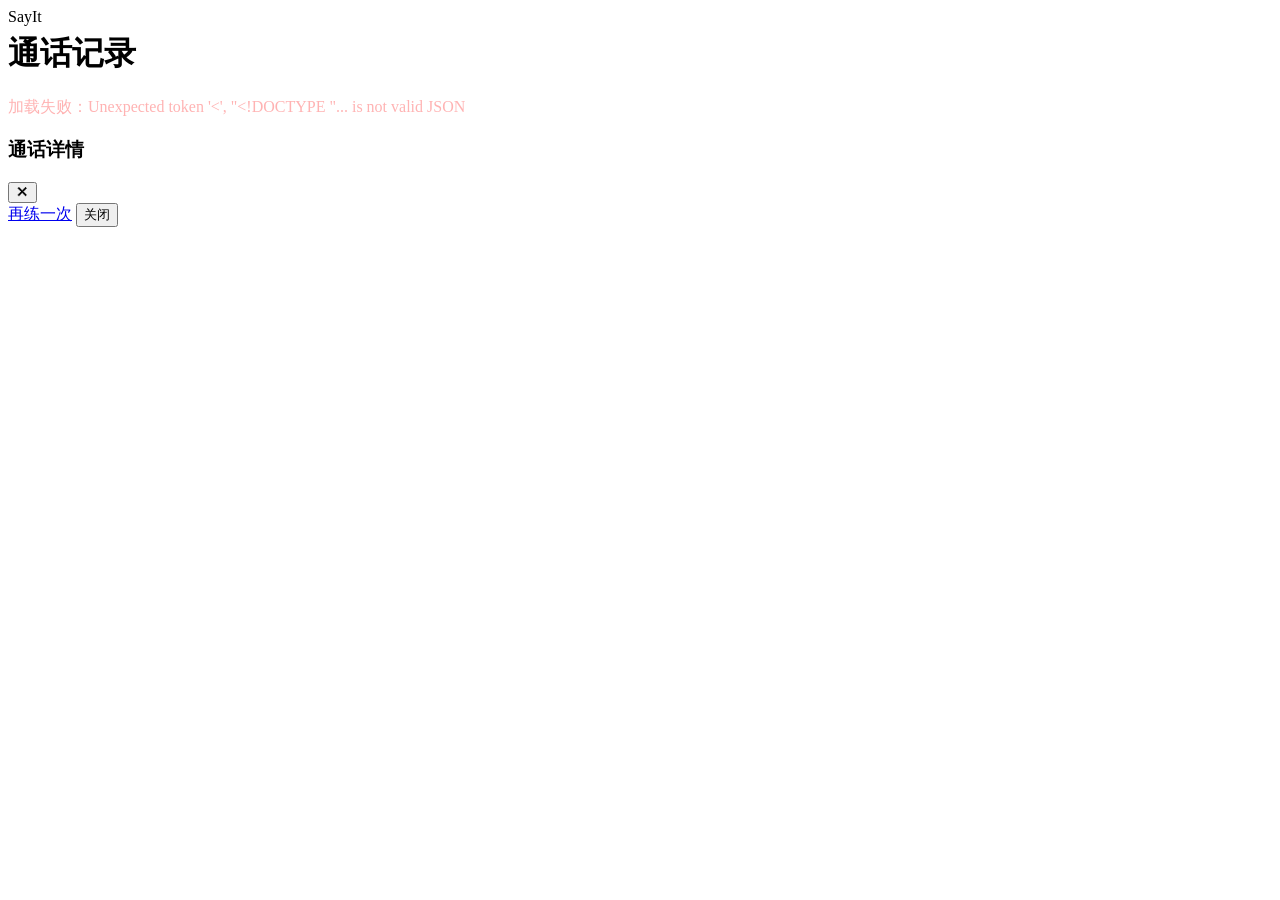
==== web/history.html @ 7a856676 "初始提交：SayIt 口语陪练（FastAPI + 豆包实时语音） 服务端 - FastAPI + WebSocket 网关，供应商适配层（豆包 / Qwen-Omni / OpenAI Realti" ====
<!doctype html>
<html lang="zh-CN">
<head>
<meta charset="utf-8" />
<meta name="viewport" content="width=device-width, initial-scale=1, viewport-fit=cover" />
<meta name="theme-color" content="#080b12" />
<title>SayIt · 通话记录</title>
<link rel="icon" href="/static/icon.svg" />
<link rel="stylesheet" href="/static/styles.css" />
</head>
<body>
<div class="page">

  <div class="page-head">
    <div class="grow">
      <div class="wordmark sm">Say<span>It</span><i class="dot"></i></div>
      <h1 style="margin-top:6px">通话记录</h1>
    </div>
    <div id="lang-host"></div>
  </div>

  <div id="list"><div class="empty">加载中…</div></div>
  <div class="pager" id="pager" style="display:none">
    <button class="btn sm" id="pg-prev">上一页</button>
    <div class="pages" id="pg-info"></div>
    <button class="btn sm" id="pg-next">下一页</button>
  </div>
</div>

<!-- 详情用弹层：不再把列表顶下去，点哪条留在哪条 -->
<div class="modal" id="detail-modal" aria-hidden="true">
  <div class="modal-card wide">
    <div class="modal-head">
      <div>
        <h3 id="d-title">通话详情</h3>
        <div class="sub" id="d-sub"></div>
      </div>
      <button class="icon-btn" id="d-close" title="关闭">✕</button>
    </div>
    <div class="modal-body">
      <div class="turn-list" id="d-turns"></div>
      <div id="rp-host"></div>
    </div>
    <div class="modal-foot">
      <a class="btn" id="d-again" href="/">再练一次</a>
      <button class="btn primary" id="d-close2">关闭</button>
    </div>
  </div>
</div>

<script src="/static/i18n.js"></script>
<script src="/static/nav.js"></script>
<script>
const $ = (id) => document.getElementById(id);
const T = (s, v) => (window.I18N ? I18N.t(s, v) : s);
const TYPE = { grammar: '语法', tense: '时态', word: '用词', order: '语序', pronunciation: '发音' };
const esc = (s) => String(s == null ? '' : s).replace(/[&<>"']/g,
  c => ({ '&': '&amp;', '<': '&lt;', '>': '&gt;', '"': '&quot;', "'": '&#39;' }[c]));
const locale = () => (window.I18N && I18N.lang === 'en' ? 'en-US' : 'zh-CN');
const fmt = (ts) => new Date(ts * 1000).toLocaleString(locale(), {
  month: 'numeric', day: 'numeric', hour: '2-digit', minute: '2-digit', hour12: false });
const dur = (ms) => {
  const s = Math.round((ms || 0) / 1000);
  if (s >= 60) return T('{a} 分 {b} 秒', { a: Math.floor(s / 60), b: s % 60 });
  return T('{a} 秒', { a: s });
};
const uiLang = () => (window.I18N ? I18N.lang : 'zh');

const PAGE = 10;
let page = 0;
let total = 0;
let openId = null;

// ------------------------------------------------------------------ 复盘
function renderReport(rep) {
  if (!rep) return '';
  const sc = rep.score || {};
  const errs = (rep.errors || []).map(e => `
    <div class="err-item">
      <div class="err-line"><span class="tag">${T('你说')}</span>
        <span class="err-said">${esc(e.you_said)}</span>
        <span class="type-badge">${T(TYPE[e.type] || e.type)}</span></div>
      <div class="err-line"><span class="tag">${T('地道')}</span>
        <span class="err-better">${esc(e.better)}</span></div>
      ${e.why ? `<div class="err-why">${esc(e.why)}</div>` : ''}
    </div>`).join('') ||
    `<p class="hint" style="color:var(--ok)">${T('这通没挑出明显错误。')}</p>`;
  const words = (rep.new_words || []).map(w =>
    `<span class="word-chip">${esc(w.word)}<span>${esc(w.meaning)}</span></span>`).join('');
  return `
    <div style="margin-top:20px;padding-top:18px;border-top:1px solid var(--line)">
      <div class="scores" style="margin-bottom:14px">
        ${[T('语法'), T('流利'), T('词汇')].map((k, i) => {
          const v = [sc.grammar, sc.fluency, sc.vocabulary][i] || 0;
          return `<div class="score"><div class="k">${k}</div>
            <div class="v">${v}<span>/10</span></div>
            <div class="bar"><i style="width:${v * 10}%"></i></div></div>`;
        }).join('')}
      </div>
      ${rep.overall ? `<p class="rp-overall">${esc(rep.overall)}</p>` : ''}
      <div class="rp-sec-title">${T('可以更地道的地方')}</div>${errs}
      ${words ? `<div class="rp-sec-title">${T('顺手记住')}</div><div class="words">${words}</div>` : ''}
      ${rep.next_focus ? `<div class="rp-sec-title">${T('下一通的重点')}</div>
        <div class="focus-box">${esc(rep.next_focus)}</div>` : ''}
    </div>`;
}

function enhance(host) { if (window.I18N) I18N.apply(host); }

async function loadReportInto(id, host) {
  const g = await (await fetch(`/api/sessions/${id}/report?ui_lang=${uiLang()}`)).json();
  if (g.status === 'ready') { host.insertAdjacentHTML('beforeend', renderReport(g.report)); return; }
  if (g.status === 'no_speech') {
    host.insertAdjacentHTML('beforeend',
      `<p class="hint" style="margin-top:16px">${T('这通没有识别到你的语音，无法复盘。')}</p>`);
    return;
  }
  const b = document.createElement('button');
  b.className = 'btn';
  b.textContent = T('生成复盘（约 15 秒）');
  b.style.marginTop = '16px';
  b.onclick = async () => {
    b.disabled = true; b.textContent = T('生成中…');
    const r = await (await fetch(`/api/sessions/${id}/report`,
      { method: 'POST', headers: { 'Content-Type': 'application/json' },
        body: JSON.stringify({ ui_lang: uiLang() }) })).json();
    b.remove();
    if (r.ok) { host.insertAdjacentHTML('beforeend', renderReport(r.report)); }
    else host.insertAdjacentHTML('beforeend',
      `<p class="hint" style="color:#ffb3b3;margin-top:12px">${esc(r.message || T('生成失败'))}</p>`);
  };
  host.appendChild(b);
}

// ------------------------------------------------------------------ 详情（弹层）
async function loadDetail(id) {
  openId = id;
  const modal = $('detail-modal');
  $('d-title').textContent = T('通话详情');
  $('d-sub').textContent = T('加载中…');
  $('d-turns').innerHTML = '';
  $('rp-host').innerHTML = '<div class="rp-loading"><span class="spinner"></span></div>';
  modal.classList.add('open');

  const d = await (await fetch('/api/sessions/' + id)).json();
  $('d-sub').textContent =
    `${fmt(d.started_at)} · ${T(SCEN_LABEL(d.scenario))} · ${d.level || ''} · ` +
    `${T('{n} 句', { n: d.turn_count || 0 })} · ${dur(d.duration_ms)}`;

  const turns = (d.turns || []).map(t => `
    <div class="turn ${t.role === 'user' ? 'user' : 'assistant'}">
      <span class="who">${t.role === 'user' ? T('你') : 'ai'}</span>
      ${esc(t.text)}
    </div>`).join('') || `<p class="hint">${T('这通电话没有留下文本。')}</p>`;
  $('d-turns').innerHTML = turns;

  $('d-again').href = `/?scenario=${encodeURIComponent(d.scenario || '')}` +
    `&level=${encodeURIComponent(d.level || '')}` +
    `&language=${encodeURIComponent(d.language || '')}`;

  $('rp-host').innerHTML = '';
  loadReportInto(id, $('rp-host'))
    .then(() => enhance(modal))
    .catch(() => { $('rp-host').innerHTML = ''; });
  enhance(modal);
}

function closeDetail() {
  $('detail-modal').classList.remove('open');
  openId = null;
  document.querySelectorAll('.sess').forEach(n => n.classList.remove('on'));
  if (location.search) history.replaceState({}, '', '/history');
}

// 场景名：中文用 label_zh，英文用 label（后端 bootstrap 同时给了两个）
let SCEN = { free_talk: '日常闲聊', cafe: '咖啡店点单', interview: '面试问答', ielts_p1: '雅思 Part 1' };
let SCEN_EN = { free_talk: 'Free talk', cafe: 'At the café', interview: 'Job interview', ielts_p1: 'IELTS Part 1' };
function SCEN_LABEL(id) {
  if (!id) return '';
  return uiLang() === 'en' ? (SCEN_EN[id] || SCEN[id] || id) : (SCEN[id] || id);
}

// ------------------------------------------------------------------ 列表 + 分页
async function loadList() {
  const g = await (await fetch(`/api/sessions?limit=${PAGE}&offset=${page * PAGE}`)).json();
  const sessions = g.sessions || [];
  total = g.total || 0;
  // 页码越界（删过数据或刚进页面）时回退一页
  if (!sessions.length && page > 0) { page = Math.max(0, Math.ceil(total / PAGE) - 1); return loadList(); }

  if (!total) {
    $('list').innerHTML =
      `<div class="empty">${T('还没有通话记录。')}<br>${T('去「通话」页打第一通吧。')}</div>`;
    $('pager').style.display = 'none';
    return;
  }

  $('list').innerHTML = sessions.map(s => `
    <div class="sess ${s.id === openId ? 'on' : ''}" data-id="${s.id}">
      <div class="meta">
        <div class="t1">${fmt(s.started_at)} · ${T(SCEN_LABEL(s.scenario))}</div>
        <div class="t2">${s.level || ''} · ${T('{n} 轮', { n: s.turns || 0 })} · ${dur(s.duration_ms)}</div>
      </div>
      <div class="arr">›</div>
    </div>`).join('');
  enhance($('list'));

  $('list').querySelectorAll('.sess').forEach(n =>
    n.onclick = () => { loadDetail(n.dataset.id).catch(() => {}); });

  const pages = Math.max(1, Math.ceil(total / PAGE));
  $('pager').style.display = pages > 1 ? 'flex' : 'none';
  $('pg-info').textContent = T('第 {n} / {m} 页 · 共 {t} 通',
    { n: page + 1, m: pages, t: total });
  $('pg-prev').disabled = page === 0;
  $('pg-next').disabled = page >= pages - 1;
}

$('pg-prev').onclick = () => { if (page > 0) { page--; loadList(); window.scrollTo({ top: 0 }); } };
$('pg-next').onclick = () => {
  if ((page + 1) * PAGE < total) { page++; loadList(); window.scrollTo({ top: 0 }); }
};

$('d-close').onclick = closeDetail;
$('d-close2').onclick = closeDetail;
$('detail-modal').addEventListener('click', (e) => {
  if (e.target === $('detail-modal')) closeDetail();
});

if (window.I18N) {
  I18N.mountSwitch($('lang-host'));
  // 切语言后：名字、单位、复盘都要跟着变
  I18N.onChange(() => {
    loadList().catch(() => {});
    if (openId) loadDetail(openId).catch(() => {});
  });
}

(async () => {
  // 场景名从 bootstrap 拿，中英两套都存，避免手写漂移
  try {
    const b = await (await fetch('/api/bootstrap')).json();
    const zh = {}, en = {};
    for (const s of (b.scenarios || [])) { zh[s.id] = s.label_zh || s.label; en[s.id] = s.label || s.label_zh; }
    SCEN = zh; SCEN_EN = en;
  } catch (e) { /* 拿不到就用内置那套 */ }

  const id = new URLSearchParams(location.search).get('session');
  if (id) { loadDetail(id).catch(() => {}); }
  await loadList();
})().catch(e => {
  $('list').innerHTML = `<div class="empty" style="color:#ffb3b3">${T('加载失败：')}${esc(e.message)}</div>`;
});
</script>
</body>
</html>
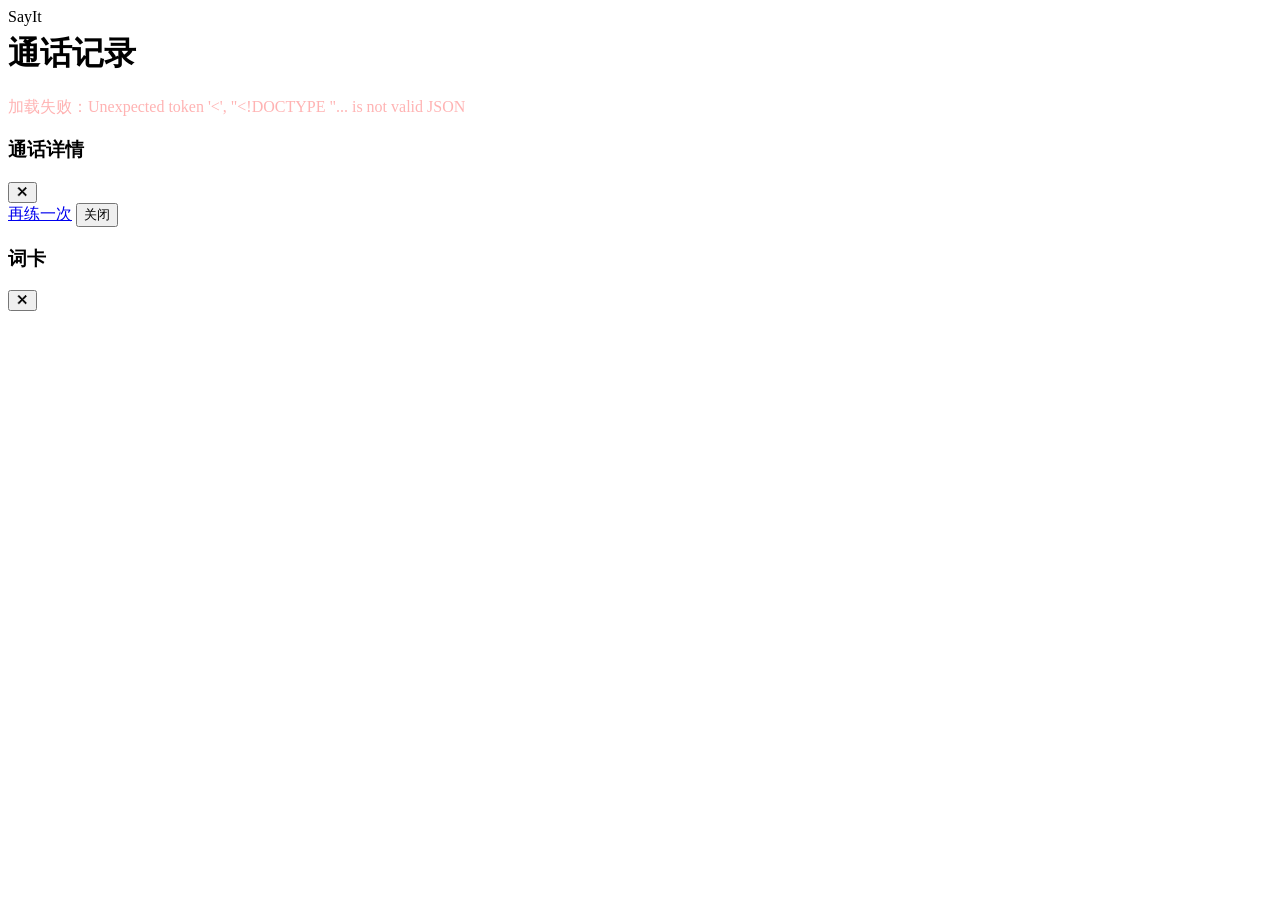
==== commit 34fc70b6: "Add Dockerfile" ====
--- a/web/history.html
+++ b/web/history.html
@@ -7,6 +7,7 @@
 <title>SayIt · 通话记录</title>
 <link rel="icon" href="/static/icon.svg" />
 <link rel="stylesheet" href="/static/styles.css" />
+<script src="/static/theme.js"></script>
 </head>
 <body>
 <div class="page">
@@ -16,6 +17,7 @@
       <div class="wordmark sm">Say<span>It</span><i class="dot"></i></div>
       <h1 style="margin-top:6px">通话记录</h1>
     </div>
+    <div id="theme-host"></div>
     <div id="lang-host"></div>
   </div>
 
@@ -48,8 +50,20 @@
   </div>
 </div>
 
+<!-- 词卡：点复盘里「顺手记住」的词 -->
+<div class="modal" id="word-modal" aria-hidden="true">
+  <div class="modal-card">
+    <div class="modal-head">
+      <div><h3>词卡</h3><div class="sub" id="wc-sub"></div></div>
+      <button class="icon-btn" id="wc-close" title="关闭">✕</button>
+    </div>
+    <div class="modal-body" id="wc-body"></div>
+  </div>
+</div>
+
 <script src="/static/i18n.js"></script>
 <script src="/static/nav.js"></script>
+<script src="/static/cards.js"></script>
 <script>
 const $ = (id) => document.getElementById(id);
 const T = (s, v) => (window.I18N ? I18N.t(s, v) : s);
@@ -85,8 +99,11 @@
       ${e.why ? `<div class="err-why">${esc(e.why)}</div>` : ''}
     </div>`).join('') ||
     `<p class="hint" style="color:var(--ok)">${T('这通没挑出明显错误。')}</p>`;
+  // 生词可点开：音标 / 释义 / 例句 / 词形变化
   const words = (rep.new_words || []).map(w =>
-    `<span class="word-chip">${esc(w.word)}<span>${esc(w.meaning)}</span></span>`).join('');
+    `<button type="button" class="word-chip" data-word="${esc(w.word)}"
+             data-meaning="${esc(w.meaning)}" title="${T('点开看音标、例句和词形变化')}">
+       ${esc(w.word)}<span class="zh">${esc(w.meaning)}</span></button>`).join('');
   return `
     <div style="margin-top:20px;padding-top:18px;border-top:1px solid var(--line)">
       <div class="scores" style="margin-bottom:14px">
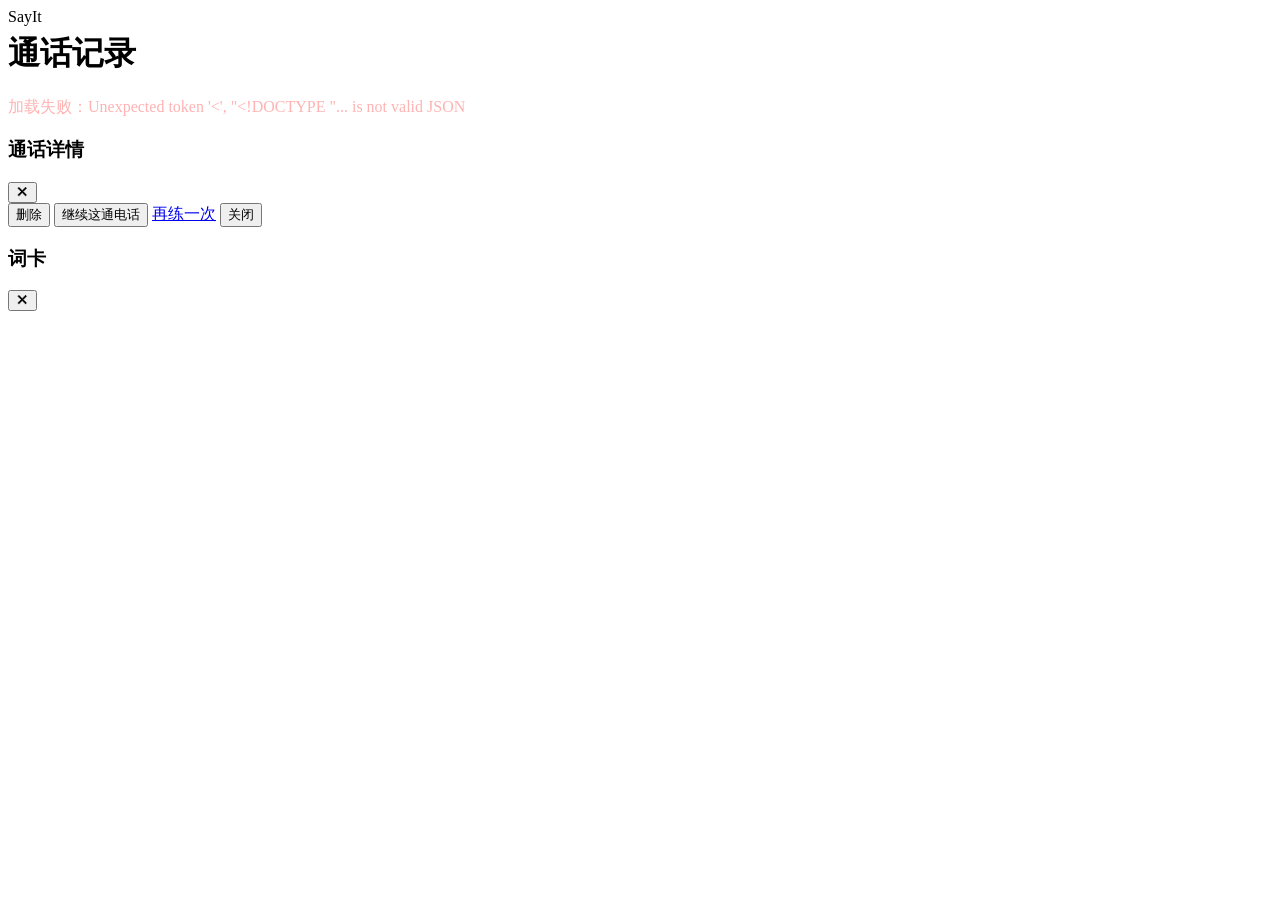
==== commit 60e6804d: "Add continue function when drop off" ====
--- a/web/history.html
+++ b/web/history.html
@@ -40,12 +40,15 @@
       <button class="icon-btn" id="d-close" title="关闭">✕</button>
     </div>
     <div class="modal-body">
+      <div class="chain-bar" id="d-chain"></div>
       <div class="turn-list" id="d-turns"></div>
       <div id="rp-host"></div>
     </div>
     <div class="modal-foot">
+      <button class="btn" id="d-del" style="color:var(--err-ink);margin-right:auto">删除</button>
+      <button class="btn primary" id="d-continue">继续这通电话</button>
       <a class="btn" id="d-again" href="/">再练一次</a>
-      <button class="btn primary" id="d-close2">关闭</button>
+      <button class="btn" id="d-close2">关闭</button>
     </div>
   </div>
 </div>
@@ -150,12 +153,42 @@
 }
 
 // ------------------------------------------------------------------ 详情（弹层）
+// 「继续」按钮的可用性：没语音的通话没东西可续，直接禁用，别让用户点了才发现。
+function setContinueState(d) {
+  const btn = $('d-continue');
+  const meta = d.meta || {};
+  const hasTurns = (d.turn_count || 0) > 0;
+  btn.disabled = !hasTurns;
+  btn.title = hasTurns ? T('接着上次没聊完的地方继续说')
+    : T('这通电话没有留下对话，没法接着聊');
+  // 之后又接着聊过的记录：说清楚，免得用户以为这通的内容会「再丢一次」
+  const chain = $('d-chain');
+  const kids = d.child_ids || [];
+  const resumed = meta.resumed_count || 0;
+  chain.innerHTML = resumed
+    ? `<span class="chain-tag">⤵ ${T('后来接着聊过 {n} 次', { n: resumed })}</span>`
+    : '';
+  if (kids.length) {
+    chain.innerHTML += kids.map(id =>
+      `<button type="button" class="link-btn" data-go="${esc(id)}">${T('看后面那次')} ›</button>`
+    ).join('');
+  }
+  chain.querySelectorAll('[data-go]').forEach(n => {
+    n.onclick = () => {
+      history.replaceState({}, '', '/history?session=' + n.dataset.go);
+      loadDetail(n.dataset.go).catch(() => {});
+    };
+  });
+}
+
 async function loadDetail(id) {
   openId = id;
   const modal = $('detail-modal');
   $('d-title').textContent = T('通话详情');
   $('d-sub').textContent = T('加载中…');
   $('d-turns').innerHTML = '';
+  $('d-chain').innerHTML = '';
+  $('d-continue').disabled = true;
   $('rp-host').innerHTML = '<div class="rp-loading"><span class="spinner"></span></div>';
   modal.classList.add('open');
 
@@ -174,12 +207,55 @@
   $('d-again').href = `/?scenario=${encodeURIComponent(d.scenario || '')}` +
     `&level=${encodeURIComponent(d.level || '')}` +
     `&language=${encodeURIComponent(d.language || '')}`;
+  setContinueState(d);
+
+  // 删除：二次确认放在同一个弹层里（不用 window.confirm —— 手机上是两套不同的原生框，
+  // 而且 iOS Safari 的 confirm 会把下面的弹层卡死，导致关不掉）
+  $('d-del').onclick = () => deleteSession(d);
+  $('d-continue').onclick = () => {
+    // 带着这一通的 id 去通话页：那边会先要一份摘要再接通
+    location.assign('/?continue=' + encodeURIComponent(id));
+  };
 
   $('rp-host').innerHTML = '';
   loadReportInto(id, $('rp-host'))
     .then(() => enhance(modal))
     .catch(() => { $('rp-host').innerHTML = ''; });
   enhance(modal);
+}
+
+// ---------------------------------------------------------------- 删除通话记录
+function deleteSession(d) {
+  const kids = d.child_ids || [];
+  const box = document.createElement('div');
+  box.className = 'confirm-inline';
+  box.innerHTML = `
+    <div class="ci-title">${T('确定删除这条通话记录？')}</div>
+    <div class="ci-sub">${fmt(d.started_at)} · ${T('{n} 句', { n: d.turn_count || 0 })}${kids.length
+      ? `<br>${T('这通的复盘和错题也会一起删掉；后面接着聊的那 {n} 次不会删。', { n: kids.length })}`
+      : `<br>${T('这通的字幕、复盘和错题会一起删掉，删了找不回来。')}`}</div>
+    <div class="ci-row">
+      <button class="btn sm" id="ci-cancel">${T('不删')}</button>
+      <button class="btn sm danger" id="ci-ok">${T('确认删除')}</button>
+    </div>`;
+  $('d-turns').innerHTML = '';
+  $('d-turns').appendChild(box);
+  $('ci-cancel').onclick = () => loadDetail(d.id).catch(() => {});
+  $('ci-ok').onclick = async () => {
+    const btn = $('ci-ok');
+    btn.disabled = true;
+    btn.textContent = T('删除中…');
+    const r = await fetch('/api/sessions/' + d.id, { method: 'DELETE' }).then(x => x.json()).catch(() => ({}));
+    if (!r.ok) {
+      btn.disabled = false;
+      btn.textContent = T('确认删除');
+      box.querySelector('.ci-sub').innerHTML =
+        `<span style="color:var(--err-ink)">${esc(r.message || T('删除失败，再试一次'))}</span>`;
+      return;
+    }
+    closeDetail();
+    await loadList();
+  };
 }
 
 function closeDetail() {
@@ -215,7 +291,7 @@
   $('list').innerHTML = sessions.map(s => `
     <div class="sess ${s.id === openId ? 'on' : ''}" data-id="${s.id}">
       <div class="meta">
-        <div class="t1">${fmt(s.started_at)} · ${T(SCEN_LABEL(s.scenario))}</div>
+        <div class="t1">${s.last_call ? '<span class="chain-ico" title="' + T('续接的通话') + '">⤵ </span>' : ''}${fmt(s.started_at)} · ${T(SCEN_LABEL(s.scenario))}</div>
         <div class="t2">${s.level || ''} · ${T('{n} 轮', { n: s.turns || 0 })} · ${dur(s.duration_ms)}</div>
       </div>
       <div class="arr">›</div>
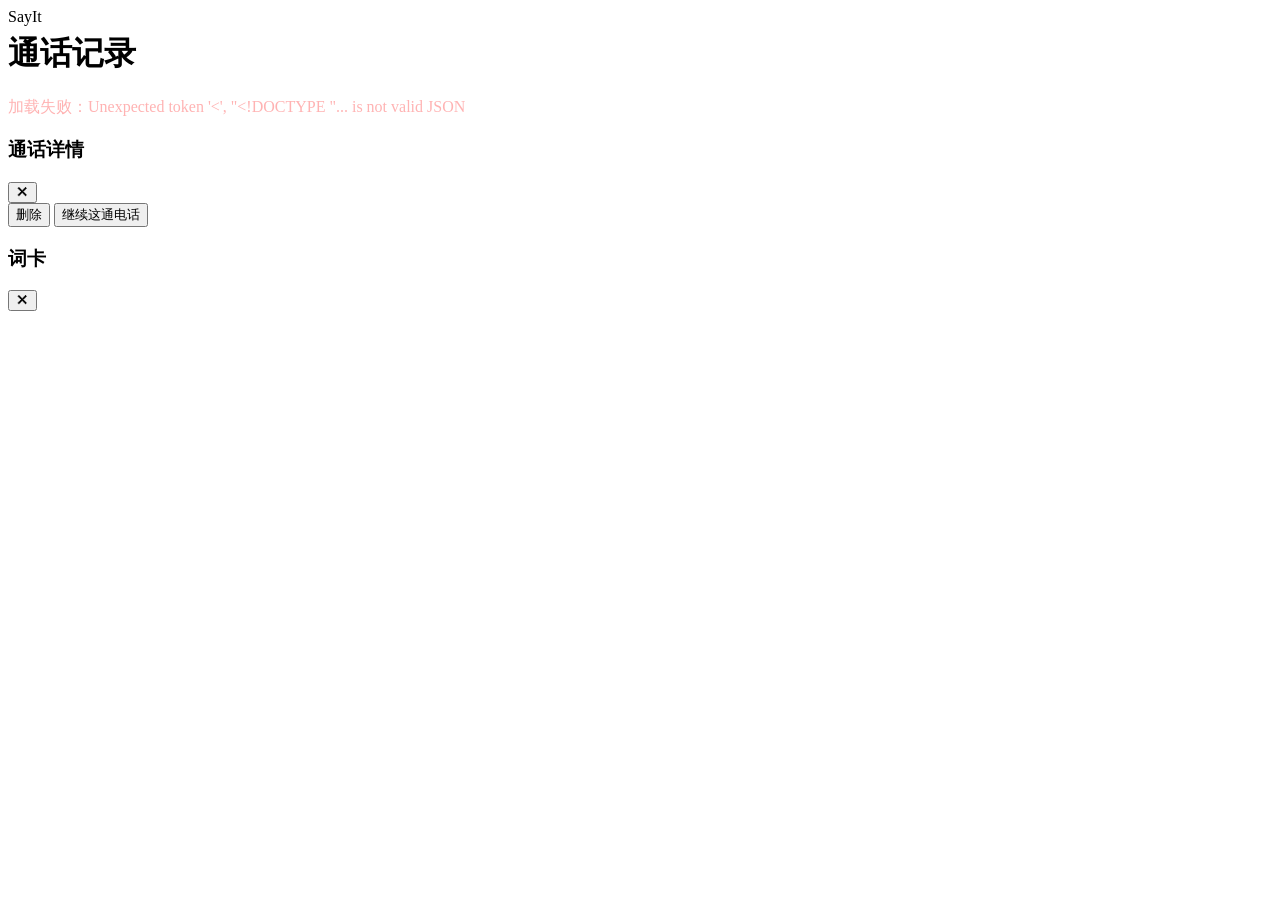
==== commit 51d7d30d: "bug fixed and new feature 1. remove unuseful additional button 2. add preference base on the operati" ====
--- a/web/history.html
+++ b/web/history.html
@@ -44,11 +44,10 @@
       <div class="turn-list" id="d-turns"></div>
       <div id="rp-host"></div>
     </div>
+    <!-- 关闭走右上角的 ✕；「再练一次」已去掉（记录页只负责回溯，不再这里起新通话） -->
     <div class="modal-foot">
       <button class="btn" id="d-del" style="color:var(--err-ink);margin-right:auto">删除</button>
       <button class="btn primary" id="d-continue">继续这通电话</button>
-      <a class="btn" id="d-again" href="/">再练一次</a>
-      <button class="btn" id="d-close2">关闭</button>
     </div>
   </div>
 </div>
@@ -204,9 +203,6 @@
     </div>`).join('') || `<p class="hint">${T('这通电话没有留下文本。')}</p>`;
   $('d-turns').innerHTML = turns;
 
-  $('d-again').href = `/?scenario=${encodeURIComponent(d.scenario || '')}` +
-    `&level=${encodeURIComponent(d.level || '')}` +
-    `&language=${encodeURIComponent(d.language || '')}`;
   setContinueState(d);
 
   // 删除：二次确认放在同一个弹层里（不用 window.confirm —— 手机上是两套不同的原生框，
@@ -315,7 +311,6 @@
 };
 
 $('d-close').onclick = closeDetail;
-$('d-close2').onclick = closeDetail;
 $('detail-modal').addEventListener('click', (e) => {
   if (e.target === $('detail-modal')) closeDetail();
 });
